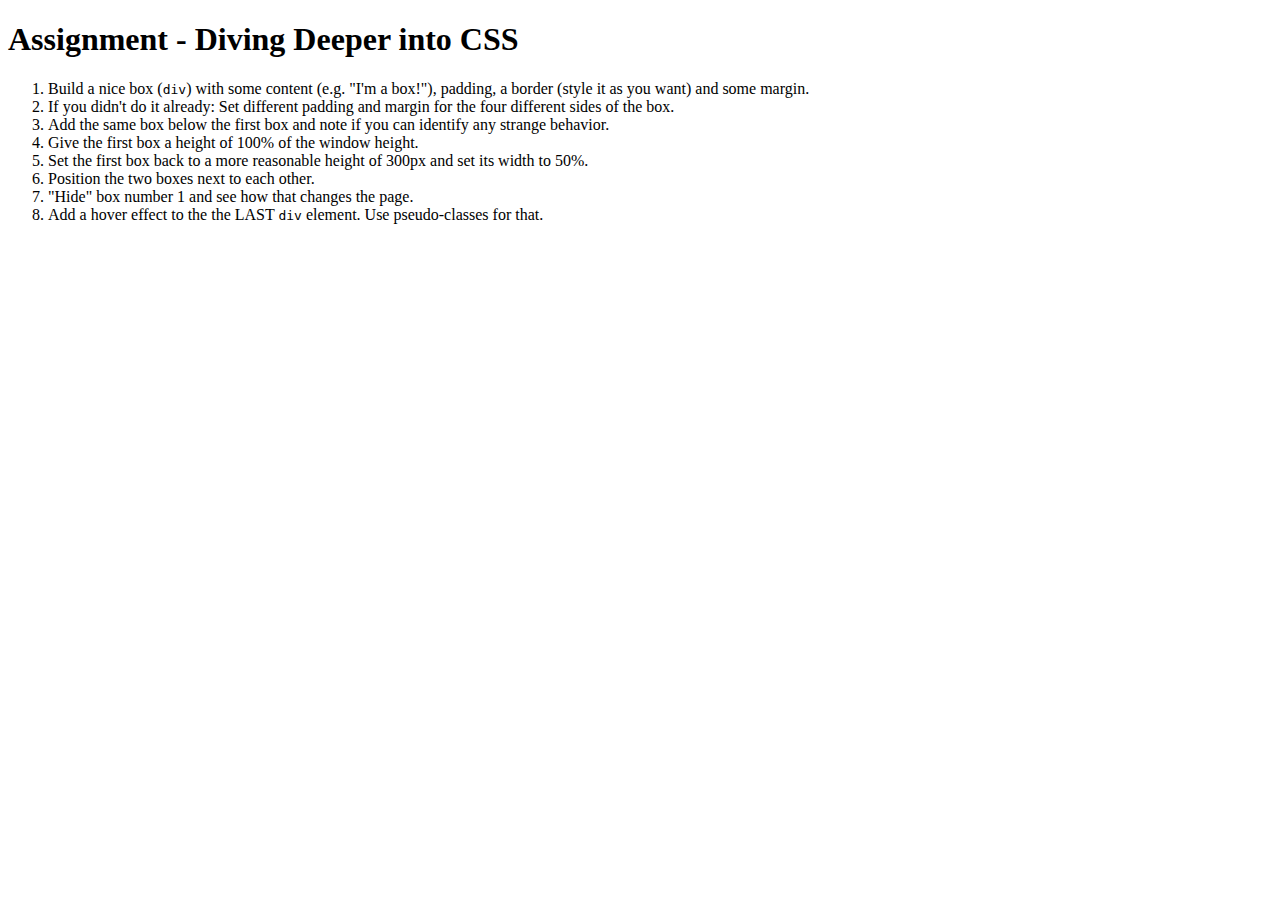
==== Assignment-2/index.html @ 121ba0f1 "Add background" ====
<!DOCTYPE html>
<html lang="en">
<head>
    <meta charset="UTF-8">
    <meta name="viewport" content="width=device-width, initial-scale=1.0">
    <meta http-equiv="X-UA-Compatible" content="ie=edge">
    <title>CSS Course</title>
    <link rel="stylesheet" href="main.css">
</head>
<body>
    <h1>Assignment - Diving Deeper into CSS</h1>
    <ol>
        <li>Build a nice box (<code>div</code>) with some content (e.g. "I'm a box!"), padding, a border (style it as you want) and some margin.</li>
        <li>If you didn't do it already: Set different padding and margin for the four different sides of the box.</li>
        <li>Add the same box below the first box and note if you can identify any strange behavior.</li>
        <li>Give the first box a height of 100% of the window height.</li>
        <li>Set the first box back to a more reasonable height of 300px and set its width to 50%.</li>
        <li>Position the two boxes next to each other.</li>
        <li>"Hide" box number 1 and see how that changes the page.</li>
        <li>Add a hover effect to the the LAST <code>div</code> element. Use pseudo-classes for that.</li>
    </ol>
</body>
</html>
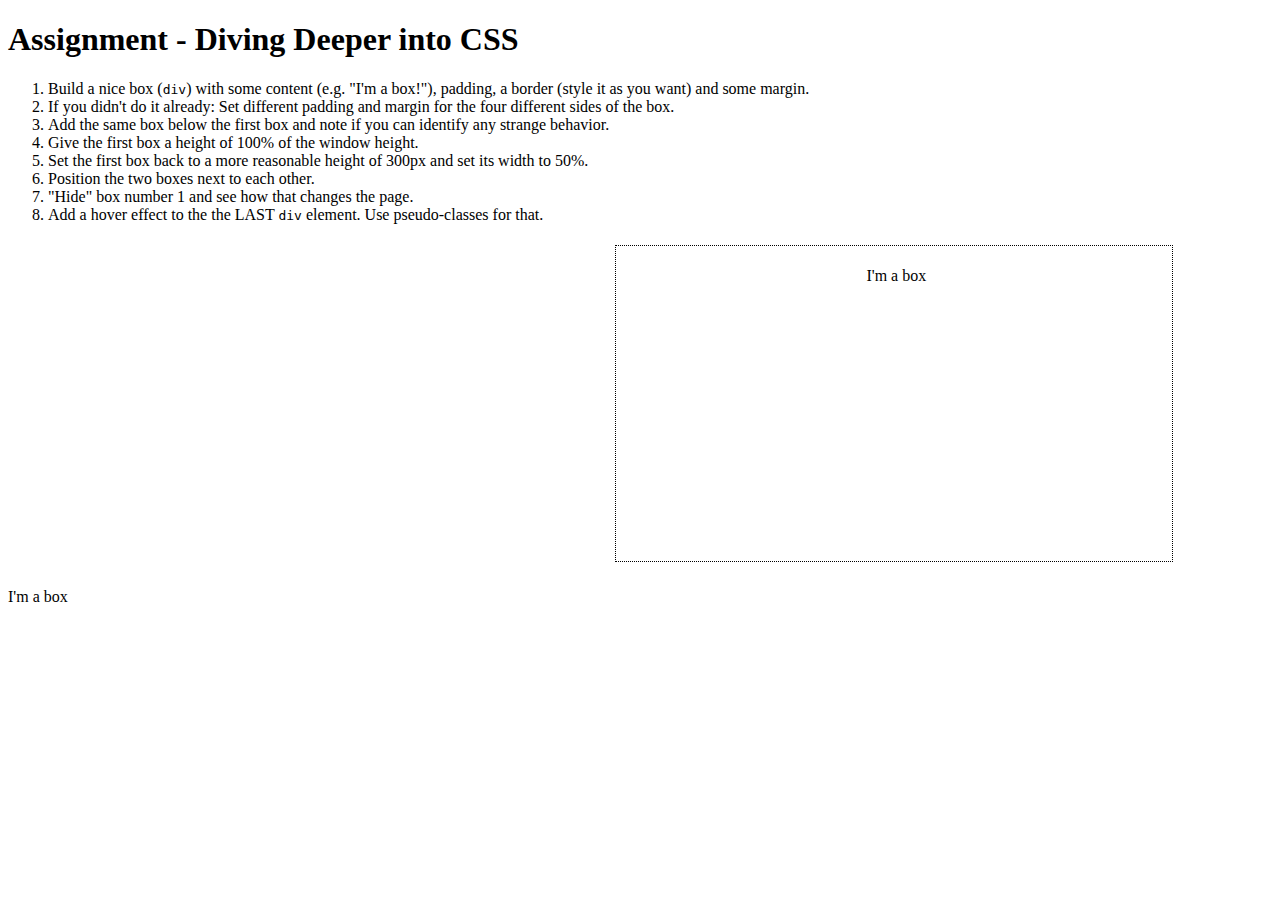
==== commit 7f4a847d: "Complete assignment 2" ====
--- a/Assignment-2/index.html
+++ b/Assignment-2/index.html
@@ -19,6 +19,15 @@
         <li>"Hide" box number 1 and see how that changes the page.</li>
         <li>Add a hover effect to the the LAST <code>div</code> element. Use pseudo-classes for that.</li>
     </ol>
+    <div class="main-box">
+        <p>I'm a box</p>
+    </div>
+    <div class="main-box secondary-box">
+        <p>I'm a box</p>
+    </div>
+    <div>
+        <p>I'm a box</p>
+    </div>
 </body>
 </html>
 
--- a/Assignment-2/main.css
+++ b/Assignment-2/main.css
@@ -0,0 +1,18 @@
+.main-box {
+    border: 1px dotted black;
+    width: 42%;
+    margin: 5px 5px 10px 20px;
+    text-align: center;
+    padding: 5px 10px 10px 15px;
+    height: 300px;
+    display: inline-block;
+    visibility: hidden;
+}
+
+.secondary-box {
+    visibility: unset;
+}
+
+div:last-of-type:hover {
+    background-color: lightblue;
+}